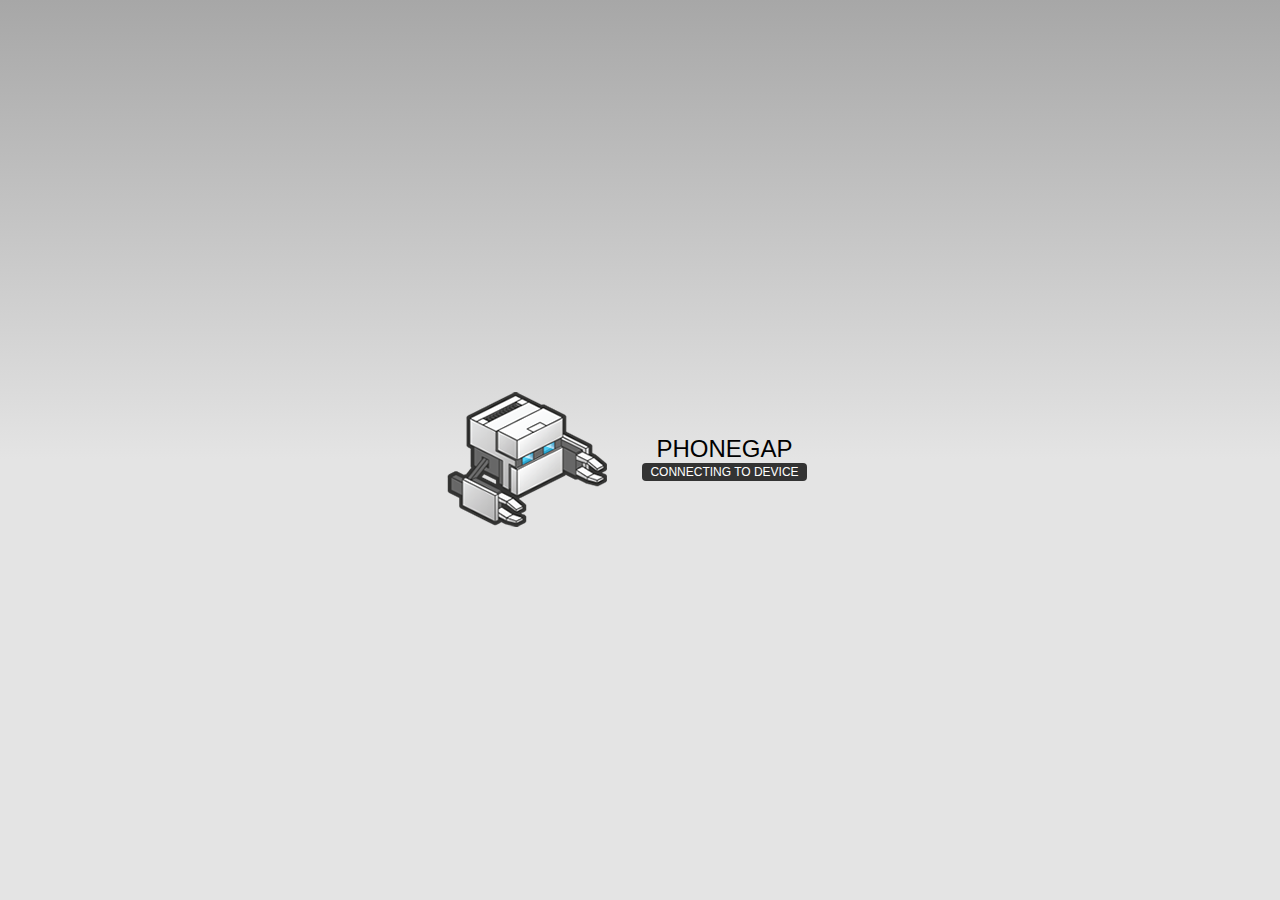
==== www/index.html @ 56e542a9 "initial commit" ====
<!DOCTYPE html>
<!--
    Licensed to the Apache Software Foundation (ASF) under one
    or more contributor license agreements.  See the NOTICE file
    distributed with this work for additional information
    regarding copyright ownership.  The ASF licenses this file
    to you under the Apache License, Version 2.0 (the
    "License"); you may not use this file except in compliance
    with the License.  You may obtain a copy of the License at

    http://www.apache.org/licenses/LICENSE-2.0

    Unless required by applicable law or agreed to in writing,
    software distributed under the License is distributed on an
    "AS IS" BASIS, WITHOUT WARRANTIES OR CONDITIONS OF ANY
     KIND, either express or implied.  See the License for the
    specific language governing permissions and limitations
    under the License.
-->
<html>
    <head>
        <meta charset="utf-8" />
        <meta name="format-detection" content="telephone=no" />
        <meta name="viewport" content="user-scalable=no, initial-scale=1, maximum-scale=1, minimum-scale=1, width=device-width, height=device-height, target-densitydpi=device-dpi" />
        <link rel="stylesheet" type="text/css" href="css/index.css" />
        <title>Hello World</title>
    </head>
    <body>
        <div class="app">
            <h1>PhoneGap</h1>
            <div id="deviceready" class="blink">
                <p class="event listening">Connecting to Device</p>
                <p class="event received">Device is Ready</p>
            </div>
        </div>
        <script type="text/javascript" src="phonegap.js"></script>
        <script type="text/javascript" src="js/index.js"></script>
        <script type="text/javascript">
            app.initialize();
        </script>
    </body>
</html>
---- www/css/index.css ----
/*
 * Licensed to the Apache Software Foundation (ASF) under one
 * or more contributor license agreements.  See the NOTICE file
 * distributed with this work for additional information
 * regarding copyright ownership.  The ASF licenses this file
 * to you under the Apache License, Version 2.0 (the
 * "License"); you may not use this file except in compliance
 * with the License.  You may obtain a copy of the License at
 *
 * http://www.apache.org/licenses/LICENSE-2.0
 *
 * Unless required by applicable law or agreed to in writing,
 * software distributed under the License is distributed on an
 * "AS IS" BASIS, WITHOUT WARRANTIES OR CONDITIONS OF ANY
 * KIND, either express or implied.  See the License for the
 * specific language governing permissions and limitations
 * under the License.
 */
* {
    -webkit-tap-highlight-color: rgba(0,0,0,0); /* make transparent link selection, adjust last value opacity 0 to 1.0 */
}

body {
    -webkit-touch-callout: none;                /* prevent callout to copy image, etc when tap to hold */
    -webkit-text-size-adjust: none;             /* prevent webkit from resizing text to fit */
    -webkit-user-select: none;                  /* prevent copy paste, to allow, change 'none' to 'text' */
    background-color:#E4E4E4;
    background-image:linear-gradient(top, #A7A7A7 0%, #E4E4E4 51%);
    background-image:-webkit-linear-gradient(top, #A7A7A7 0%, #E4E4E4 51%);
    background-image:-ms-linear-gradient(top, #A7A7A7 0%, #E4E4E4 51%);
    background-image:-webkit-gradient(
        linear,
        left top,
        left bottom,
        color-stop(0, #A7A7A7),
        color-stop(0.51, #E4E4E4)
    );
    background-attachment:fixed;
    font-family:'HelveticaNeue-Light', 'HelveticaNeue', Helvetica, Arial, sans-serif;
    font-size:12px;
    height:100%;
    margin:0px;
    padding:0px;
    text-transform:uppercase;
    width:100%;
}

/* Portrait layout (default) */
.app {
    background:url(../img/logo.png) no-repeat center top; /* 170px x 200px */
    position:absolute;             /* position in the center of the screen */
    left:50%;
    top:50%;
    height:50px;                   /* text area height */
    width:225px;                   /* text area width */
    text-align:center;
    padding:180px 0px 0px 0px;     /* image height is 200px (bottom 20px are overlapped with text) */
    margin:-115px 0px 0px -112px;  /* offset vertical: half of image height and text area height */
                                   /* offset horizontal: half of text area width */
}

/* Landscape layout (with min-width) */
@media screen and (min-aspect-ratio: 1/1) and (min-width:400px) {
    .app {
        background-position:left center;
        padding:75px 0px 75px 170px;  /* padding-top + padding-bottom + text area = image height */
        margin:-90px 0px 0px -198px;  /* offset vertical: half of image height */
                                      /* offset horizontal: half of image width and text area width */
    }
}

h1 {
    font-size:24px;
    font-weight:normal;
    margin:0px;
    overflow:visible;
    padding:0px;
    text-align:center;
}

.event {
    border-radius:4px;
    -webkit-border-radius:4px;
    color:#FFFFFF;
    font-size:12px;
    margin:0px 30px;
    padding:2px 0px;
}

.event.listening {
    background-color:#333333;
    display:block;
}

.event.received {
    background-color:#4B946A;
    display:none;
}

@keyframes fade {
    from { opacity: 1.0; }
    50% { opacity: 0.4; }
    to { opacity: 1.0; }
}
 
@-webkit-keyframes fade {
    from { opacity: 1.0; }
    50% { opacity: 0.4; }
    to { opacity: 1.0; }
}
 
.blink {
    animation:fade 3000ms infinite;
    -webkit-animation:fade 3000ms infinite;
}
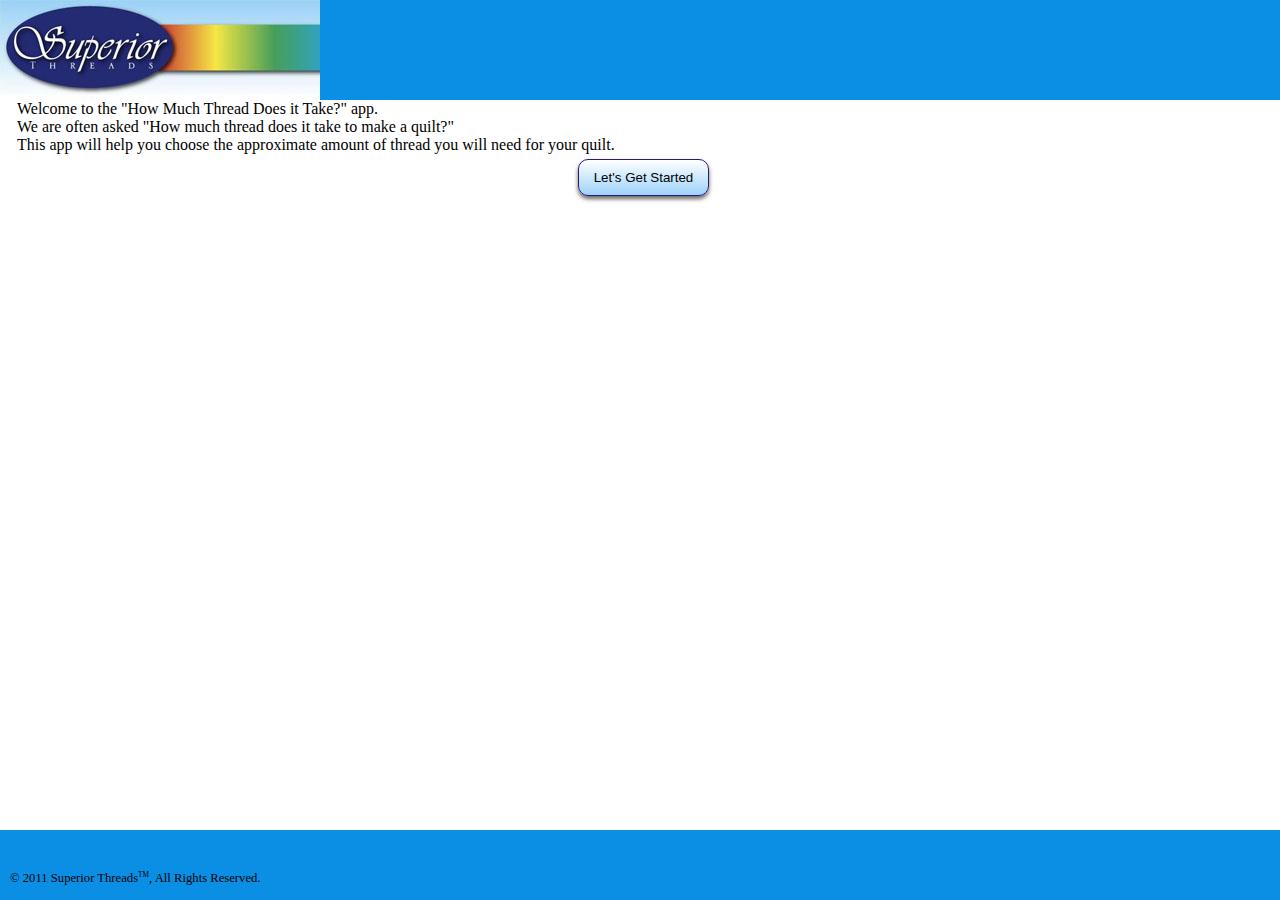
==== commit 923964a6: "Changes" ====
--- a/www/index.html
+++ b/www/index.html
@@ -1,42 +1,81 @@
-<!DOCTYPE html>
-<!--
-    Licensed to the Apache Software Foundation (ASF) under one
-    or more contributor license agreements.  See the NOTICE file
-    distributed with this work for additional information
-    regarding copyright ownership.  The ASF licenses this file
-    to you under the Apache License, Version 2.0 (the
-    "License"); you may not use this file except in compliance
-    with the License.  You may obtain a copy of the License at
+<!DOCTYPE HTML>
+<html>
+  <head>
+    <!--<meta name="viewport" content="width=320; user-scalable=no" />-->
+    <meta http-equiv="Content-type" content="text/html; charset=utf-8">
+    <title>PhoneGap</title>
+	  <link rel="stylesheet" type="text/css" href="css/main.css" />
+	  <script type="text/javascript" charset="utf-8" src="js/jquery-1.6.4.min.js"></script>
+	  <script type="text/javascript" src="js/main.js"></script>
 
-    http://www.apache.org/licenses/LICENSE-2.0
+  </head>
+  <body onLoad="initialPage();">
+    <div id="top"><img src="img/top.jpg" /></div>
+    <div id="pages">  
+      <div id="intro-page">
+        <p>Welcome to the "How Much Thread Does it Take?" app.</p>
+        <p>We are often asked "How much thread does it take to make a quilt?"</p>
+        <p>This app will help you choose the approximate amount of thread you will need for your quilt.</p>
+        <div class="button-row"><button onClick="switchPage('intro-page', 'quilt-size-page');">Let's Get Started</button></div>
+      </div>
+      <div id="quilt-size-page">
+        <p>What Size is your Quilt?</p>
+        <p><select id="quilt-size-selection" onChange="sizeChanged(this.selectedIndex)">
+            <option value="-1" selected> - Select Quilt Size - </option>
+            <option >Lap/Crib</option>
+            <option>Twin</option>
+            <option>Queen</option>
+            <option>King</option>
+            <option>Not Sure?</option>
+        </select></p>
+        <div class="button-row"><button onClick="switchPage('quilt-size-page', 'intro-page');">Home</button><button id="next1"  disabled="disabled" onClick="switchPage('quilt-size-page', 'quilt-amount-page');">Next Step</button></div>
+      </div>
 
-    Unless required by applicable law or agreed to in writing,
-    software distributed under the License is distributed on an
-    "AS IS" BASIS, WITHOUT WARRANTIES OR CONDITIONS OF ANY
-     KIND, either express or implied.  See the License for the
-    specific language governing permissions and limitations
-    under the License.
--->
-<html>
-    <head>
-        <meta charset="utf-8" />
-        <meta name="format-detection" content="telephone=no" />
-        <meta name="viewport" content="user-scalable=no, initial-scale=1, maximum-scale=1, minimum-scale=1, width=device-width, height=device-height, target-densitydpi=device-dpi" />
-        <link rel="stylesheet" type="text/css" href="css/index.css" />
-        <title>Hello World</title>
-    </head>
-    <body>
-        <div class="app">
-            <h1>PhoneGap</h1>
-            <div id="deviceready" class="blink">
-                <p class="event listening">Connecting to Device</p>
-                <p class="event received">Device is Ready</p>
-            </div>
-        </div>
-        <script type="text/javascript" src="phonegap.js"></script>
-        <script type="text/javascript" src="js/index.js"></script>
-        <script type="text/javascript">
-            app.initialize();
-        </script>
-    </body>
+      <div id="not-sure-page">
+        <p>Here are a few questions to ask in regards to choosing the right size for a quilt.</p>
+        <p>"Will it hang over the bed and how far will it hang?"</p>
+        <p>"Do I want my pillows covered by the quilt?"</p>
+        <p>Next step is to measure your mattress. Also measure how thick that mattress pad is. Standard mattresses are 8-10" thick, but with all the specialty beds available, there is room for variance.</p>
+        <p><table>
+            <tr><th>Twin</th><th>Full</th><th>Queen</th><th>King</th><th>Cal. King</th></tr>
+            <tr><td>38"x75"</td><td>53"x75"</td><td>60"x80"</td><td>76"x80"</td><td>72"x84"</td></tr>
+        </table></p>
+        <p>(*Keep in mind if you would like to have your quilt hang off the sides of the bed, multiply the drop amount by two because your quilt will hang off both sides of the mattress.*)</p>
+        <p><strong>Range of Quilt Sizes for the standard size bed:</strong><table>
+            <tr><th>Lap/Crib</th><th>Twin</th><th>Full</th><th>Queen</th><th>King</th></tr>
+            <tr><td>36"x36"</td><td>66"x80"</td><td>80"x96"</td><td>88"x102"</td><td>104"x120"</td></tr>
+            <tr><td>40"x60"</td><td>89"x108"</td><td>89"x108"</td><td>94"x113"</td><td>110"x118"</td></tr>
+        </table></p>
+        <div class="button-row"><button onClick="switchPage('not-sure-page', 'quilt-size-page');">Back</button></div>
+      </div>
+
+      <div id="quilt-amount-page">
+        <p>Will your <span class="quilt-size">Lap/Crib</span> size Quilt be lightly, moderately, or heavily quilted?</p>
+        <p><select id="quilt-amount-selection" onChange="quiltAmountChanged(this.selectedIndex)">
+            <option selected value="-1"> - Select Amount of Quilting - </option>
+            <option >Lighty Quilted</option>
+            <option>Moderately Quilted</option>
+            <option>Heavily Quilted</option>
+        </select></p>
+          <p id="quilt-amount-info">Light Quilting - Outlining, no decorative stitching, no feathers.<br/>
+          Moderate Quilting - Some feathers, light stippling, etc.<br/>
+          Heavy Quilting - Feathers, filigree, stippling, decorations galore.
+          </p>
+        <div class="button-row"><button onClick="switchPage('quilt-amount-page', 'quilt-size-page');">Go Back</button><button disabled="disabled" id="next2"  onClick="switchPage('quilt-amount-page', 'results-page');">View Results</button></div>
+      </div>
+
+      <div id="results-page">
+        <p>Everyone's technique is different so the following amounts represent averages. Of course it is possible to use much more or much less thread.</p>
+        <p>Based on your selections of</p>
+        <p>Size: <span class="quilt-size">Lap/Crib</span> & Quilting Amount: <span class="quilt-amount">Lightly Quilted</span></p>
+        <p>You will need approximately:</p>
+        <h2 id="results-figure">200 Yards</h2>
+        <p>(This is for the Top Thread amount only. Double the amount of thread listed for Top and Bottom amounts.)<p>
+        <div class="button-row"><button onClick="switchPage('results-page', 'intro-page');">Start Over</button><button onClick="window.location='http://www.superiorthreads.com';">Take Me There</button></div>
+      </div>
+    </div>
+    <div id="bottom">
+      <div id="copyright">&copy; 2011 Superior Threads<sup>TM</sup>, All Rights Reserved.</div>
+    </div>
+  </body>
 </html>
--- a/www/css/main.css
+++ b/www/css/main.css
@@ -0,0 +1,125 @@
+body {
+  margin:0px;
+  padding:0px;
+    background-color:#0B8FE4;
+}
+p { margin: 0 10px; }
+#top {
+  height:100px;
+  background-image:url('right.jpg');
+}
+#pages {
+  //position: absolute;
+  //top: 100px;
+  //width:100%;
+  //bottom: 70px;
+  //overflow-y:auto;
+  //font-size: 9.5pt;
+    background-color:#fff;
+}
+#bottom {
+  height:70px;
+  width:100%;
+  background-image:url('bottom.jpg');
+  background-position: bottom;
+  position:relative;
+  //bottom:0px;
+  z-index:0;
+}
+
+#intro-page, #quilt-size-page, #not-sure-page, #quilt-amount-page, #results-page {
+  margin-left:7px;
+  display:none;
+}
+#copyright {
+    bottom: 10px;
+  font-size:9.5pt;
+  height:20px;
+    position: absolute;
+  left:10px;
+
+}
+sup {
+  font-size:5.5pt;
+}
+#start_button {
+  padding-top:17px;
+  margin-left:auto;
+  margin-right:auto;
+  text-align:center;
+  width:155px;
+  height:31px;
+  background-image:url('resbackold.png');
+}
+.quilt-size, .quilt-amount {
+  color:red;
+}
+#results-figure {
+  color:red;
+}
+table, th, td {
+  font-size:9pt;
+  border:1px solid black;
+}
+#quilt-amount-info {
+  font-size:9pt;
+  font-style:italic;
+    margin-top: 10px;
+}
+.button-row { margin: auto; text-align: center;}
+.button-row button{
+    background: #ffffff;
+    background: -moz-linear-gradient(top, #ffffff 0%, #9cd2fa 100%);
+    background: -webkit-gradient(linear, left top, left bottom, color-stop(0%, #ffffff), color-stop(100%, #9cd2fa));
+    background: -webkit-linear-gradient(top, #ffffff 0%, #9cd2fa 100%);
+    background: -o-linear-gradient(top, #ffffff 0%, #9cd2fa 100%);
+    background: -ms-linear-gradient(top, #ffffff 0%, #9cd2fa 100%);
+    
+    background: linear-gradient(top, #ffffff 0%, #9cd2fa 100%);
+    border: 1px solid #2f1677;
+    border-radius: 10px;
+    -moz-border-radius: 10px;
+    -webkit-border-radius: 10px;
+    color: black;
+    text-decoration: none;
+    padding: 10px 15px;
+    
+    -moz-box-shadow: 0px 3px 4px #666;
+	-webkit-box-shadow: 0px 3px 4px #666;
+	box-shadow: 0px 3px 4px #666;
+    display: inline-block;
+    margin: 5px;
+}
+select {
+    background: #ffffff;
+    background: -moz-linear-gradient(top, #ffffff 0%, #9cd2fa 100%);
+    background: -webkit-gradient(linear, left top, left bottom, color-stop(0%, #ffffff), color-stop(100%, #9cd2fa));
+    background: -webkit-linear-gradient(top, #ffffff 0%, #9cd2fa 100%);
+    background: -o-linear-gradient(top, #ffffff 0%, #9cd2fa 100%);
+    background: -ms-linear-gradient(top, #ffffff 0%, #9cd2fa 100%);
+    
+    background: linear-gradient(top, #ffffff 0%, #9cd2fa 100%);
+    border: 1px solid #2f1677;
+    border-radius: 10px;
+    -moz-border-radius: 10px;
+    -webkit-border-radius: 10px;
+    color: black;
+    text-decoration: none;
+    padding: 10px 15px;
+    
+    -moz-box-shadow: 0px 3px 4px #666;
+	-webkit-box-shadow: 0px 3px 4px #666;
+	box-shadow: 0px 3px 4px #666;
+
+}
+button[disabled]{
+    background: -moz-linear-gradient(top, #ffffff 0%, #999 100%);
+    background: -webkit-gradient(linear, left top, left bottom, color-stop(0%, #ffffff), color-stop(100%, #999));
+    background: -webkit-linear-gradient(top, #ffffff 0%, #999 100%);
+    background: -o-linear-gradient(top, #ffffff 0%, #999 100%);
+    background: -ms-linear-gradient(top, #ffffff 0%, #999 100%);
+    
+    background: linear-gradient(top, #ffffff 0%, #999 100%);
+    color: #444;
+    border: 1px solid #444;
+}
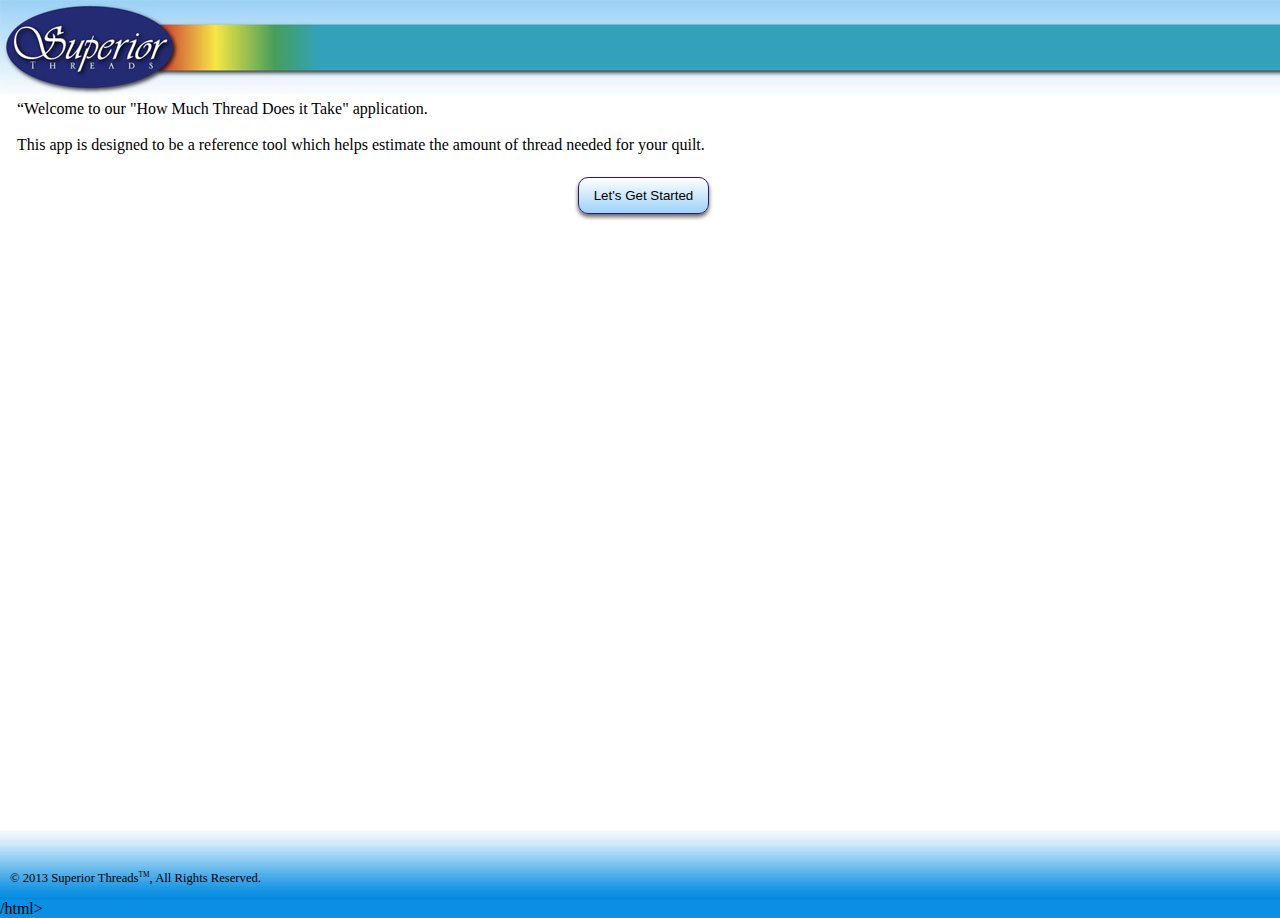
==== commit e8d1fec7: "Changes" ====
--- a/www/index.html
+++ b/www/index.html
@@ -13,14 +13,15 @@
     <div id="top"><img src="img/top.jpg" /></div>
     <div id="pages">  
       <div id="intro-page">
-        <p>Welcome to the "How Much Thread Does it Take?" app.</p>
-        <p>We are often asked "How much thread does it take to make a quilt?"</p>
-        <p>This app will help you choose the approximate amount of thread you will need for your quilt.</p>
+        <p>“Welcome to our "How Much Thread Does it Take" application.</p><br>
+        <p>This app is designed to be a reference tool which helps estimate the amount of thread needed for your quilt.</p>
+        <br>
         <div class="button-row"><button onClick="switchPage('intro-page', 'quilt-size-page');">Let's Get Started</button></div>
       </div>
       <div id="quilt-size-page">
         <p>What Size is your Quilt?</p>
-        <p><select id="quilt-size-selection" onChange="sizeChanged(this.selectedIndex)">
+        <p class="button-row">
+        <select id="quilt-size-selection" onChange="sizeChanged(this.selectedIndex)">
             <option value="-1" selected> - Select Quilt Size - </option>
             <option >Lap/Crib</option>
             <option>Twin</option>
@@ -51,7 +52,8 @@
 
       <div id="quilt-amount-page">
         <p>Will your <span class="quilt-size">Lap/Crib</span> size Quilt be lightly, moderately, or heavily quilted?</p>
-        <p><select id="quilt-amount-selection" onChange="quiltAmountChanged(this.selectedIndex)">
+        <p class="button-row">
+        <select id="quilt-amount-selection" onChange="quiltAmountChanged(this.selectedIndex)">
             <option selected value="-1"> - Select Amount of Quilting - </option>
             <option >Lighty Quilted</option>
             <option>Moderately Quilted</option>
@@ -67,15 +69,17 @@
       <div id="results-page">
         <p>Everyone's technique is different so the following amounts represent averages. Of course it is possible to use much more or much less thread.</p>
         <p>Based on your selections of</p>
-        <p>Size: <span class="quilt-size">Lap/Crib</span> & Quilting Amount: <span class="quilt-amount">Lightly Quilted</span></p>
+        <p>Size: <span class="quilt-size">Lap/Crib</span> </p>
+        <p>Quilting Amount: <span class="quilt-amount">Lightly Quilted</span></p>
         <p>You will need approximately:</p>
         <h2 id="results-figure">200 Yards</h2>
         <p>(This is for the Top Thread amount only. Double the amount of thread listed for Top and Bottom amounts.)<p>
-        <div class="button-row"><button onClick="switchPage('results-page', 'intro-page');">Start Over</button><button onClick="window.location='http://www.superiorthreads.com';">Take Me There</button></div>
+        <div class="button-row"><button onClick="switchPage('results-page', 'intro-page');">Start Over</button><button onClick="openwin();">Visit Our Site</button></div>
       </div>
     </div>
     <div id="bottom">
-      <div id="copyright">&copy; 2011 Superior Threads<sup>TM</sup>, All Rights Reserved.</div>
+      <div id="copyright">&copy; 2013 Superior Threads<sup>TM</sup>, All Rights Reserved.</div>
     </div>
   </body>
 </html>
+/html>
--- a/www/css/main.css
+++ b/www/css/main.css
@@ -1,125 +1,132 @@
-body {
-  margin:0px;
-  padding:0px;
-    background-color:#0B8FE4;
-}
-p { margin: 0 10px; }
-#top {
-  height:100px;
-  background-image:url('right.jpg');
-}
-#pages {
-  //position: absolute;
-  //top: 100px;
-  //width:100%;
-  //bottom: 70px;
-  //overflow-y:auto;
-  //font-size: 9.5pt;
-    background-color:#fff;
-}
-#bottom {
-  height:70px;
-  width:100%;
-  background-image:url('bottom.jpg');
-  background-position: bottom;
-  position:relative;
-  //bottom:0px;
-  z-index:0;
-}
-
-#intro-page, #quilt-size-page, #not-sure-page, #quilt-amount-page, #results-page {
-  margin-left:7px;
-  display:none;
-}
-#copyright {
-    bottom: 10px;
-  font-size:9.5pt;
-  height:20px;
-    position: absolute;
-  left:10px;
-
-}
-sup {
-  font-size:5.5pt;
-}
-#start_button {
-  padding-top:17px;
-  margin-left:auto;
-  margin-right:auto;
-  text-align:center;
-  width:155px;
-  height:31px;
-  background-image:url('resbackold.png');
-}
-.quilt-size, .quilt-amount {
-  color:red;
-}
-#results-figure {
-  color:red;
-}
-table, th, td {
-  font-size:9pt;
-  border:1px solid black;
-}
-#quilt-amount-info {
-  font-size:9pt;
-  font-style:italic;
-    margin-top: 10px;
-}
-.button-row { margin: auto; text-align: center;}
-.button-row button{
-    background: #ffffff;
-    background: -moz-linear-gradient(top, #ffffff 0%, #9cd2fa 100%);
-    background: -webkit-gradient(linear, left top, left bottom, color-stop(0%, #ffffff), color-stop(100%, #9cd2fa));
-    background: -webkit-linear-gradient(top, #ffffff 0%, #9cd2fa 100%);
-    background: -o-linear-gradient(top, #ffffff 0%, #9cd2fa 100%);
-    background: -ms-linear-gradient(top, #ffffff 0%, #9cd2fa 100%);
-    
-    background: linear-gradient(top, #ffffff 0%, #9cd2fa 100%);
-    border: 1px solid #2f1677;
-    border-radius: 10px;
-    -moz-border-radius: 10px;
-    -webkit-border-radius: 10px;
-    color: black;
-    text-decoration: none;
-    padding: 10px 15px;
-    
-    -moz-box-shadow: 0px 3px 4px #666;
-	-webkit-box-shadow: 0px 3px 4px #666;
-	box-shadow: 0px 3px 4px #666;
-    display: inline-block;
-    margin: 5px;
-}
-select {
-    background: #ffffff;
-    background: -moz-linear-gradient(top, #ffffff 0%, #9cd2fa 100%);
-    background: -webkit-gradient(linear, left top, left bottom, color-stop(0%, #ffffff), color-stop(100%, #9cd2fa));
-    background: -webkit-linear-gradient(top, #ffffff 0%, #9cd2fa 100%);
-    background: -o-linear-gradient(top, #ffffff 0%, #9cd2fa 100%);
-    background: -ms-linear-gradient(top, #ffffff 0%, #9cd2fa 100%);
-    
-    background: linear-gradient(top, #ffffff 0%, #9cd2fa 100%);
-    border: 1px solid #2f1677;
-    border-radius: 10px;
-    -moz-border-radius: 10px;
-    -webkit-border-radius: 10px;
-    color: black;
-    text-decoration: none;
-    padding: 10px 15px;
-    
-    -moz-box-shadow: 0px 3px 4px #666;
-	-webkit-box-shadow: 0px 3px 4px #666;
-	box-shadow: 0px 3px 4px #666;
-
-}
-button[disabled]{
-    background: -moz-linear-gradient(top, #ffffff 0%, #999 100%);
-    background: -webkit-gradient(linear, left top, left bottom, color-stop(0%, #ffffff), color-stop(100%, #999));
-    background: -webkit-linear-gradient(top, #ffffff 0%, #999 100%);
-    background: -o-linear-gradient(top, #ffffff 0%, #999 100%);
-    background: -ms-linear-gradient(top, #ffffff 0%, #999 100%);
-    
-    background: linear-gradient(top, #ffffff 0%, #999 100%);
-    color: #444;
-    border: 1px solid #444;
-}
+��b o d y   { 
+     m a r g i n : 0 p x ; 
+     p a d d i n g : 0 p x ; 
+         b a c k g r o u n d - c o l o r : # 0 B 8 F E 4 ; 
+ } 
+ p   {   m a r g i n :   0   1 0 p x ;   } 
+ # t o p   { 
+     h e i g h t : 1 0 0 p x ; 
+     b a c k g r o u n d - i m a g e : u r l ( ' . . / i m g / r i g h t . j p g ' ) ; 
+ } 
+ # p a g e s   { 
+     / / p o s i t i o n :   a b s o l u t e ; 
+     / / t o p :   1 0 0 p x ; 
+     / / w i d t h : 1 0 0 % ; 
+     / / b o t t o m :   7 0 p x ; 
+     / / o v e r f l o w - y : a u t o ; 
+     / / f o n t - s i z e :   9 . 5 p t ; 
+         b a c k g r o u n d - c o l o r : # f f f ; 
+ } 
+ # b o t t o m   { 
+     h e i g h t : 7 0 p x ; 
+     w i d t h : 1 0 0 % ; 
+     b a c k g r o u n d - i m a g e : u r l ( ' . . / i m g / b o t t o m . j p g ' ) ; 
+     b a c k g r o u n d - p o s i t i o n :   b o t t o m ; 
+     p o s i t i o n : r e l a t i v e ; 
+     / / b o t t o m : 0 p x ; 
+     z - i n d e x : 0 ; 
+ } 
+ 
+ # i n t r o - p a g e ,   # q u i l t - s i z e - p a g e ,   # n o t - s u r e - p a g e ,   # q u i l t - a m o u n t - p a g e ,   # r e s u l t s - p a g e   { 
+     m a r g i n - l e f t : 7 p x ; 
+     d i s p l a y : n o n e ; 
+ } 
+ # c o p y r i g h t   { 
+         b o t t o m :   1 0 p x ; 
+     f o n t - s i z e : 9 . 5 p t ; 
+     h e i g h t : 2 0 p x ; 
+         p o s i t i o n :   a b s o l u t e ; 
+     l e f t : 1 0 p x ; 
+ 
+ } 
+ s u p   { 
+     f o n t - s i z e : 5 . 5 p t ; 
+ } 
+ # s t a r t _ b u t t o n   { 
+     p a d d i n g - t o p : 1 7 p x ; 
+     m a r g i n - l e f t : a u t o ; 
+     m a r g i n - r i g h t : a u t o ; 
+     t e x t - a l i g n : c e n t e r ; 
+     w i d t h : 1 5 5 p x ; 
+     h e i g h t : 3 1 p x ; 
+     b a c k g r o u n d - i m a g e : u r l ( ' . . / i m g / r e s b a c k o l d . p n g ' ) ; 
+ } 
+ . q u i l t - s i z e ,   . q u i l t - a m o u n t   { 
+     c o l o r : r e d ; 
+     t e x t - a l i g n :   c e n t e r ; 
+ 
+ } 
+ # r e s u l t s - f i g u r e   { 
+     c o l o r : r e d ; 
+     t e x t - a l i g n :   c e n t e r ; 
+ } 
+ t a b l e ,   t h ,   t d   { 
+     f o n t - s i z e : 9 p t ; 
+     b o r d e r : 1 p x   s o l i d   b l a c k ; 
+ } 
+ # q u i l t - a m o u n t - i n f o   { 
+     f o n t - s i z e : 9 p t ; 
+     f o n t - s t y l e : i t a l i c ; 
+         m a r g i n - t o p :   1 0 p x ; 
+ } 
+ . b u t t o n - r o w   {   m a r g i n :   a u t o ;   t e x t - a l i g n :   c e n t e r ; } 
+ . b u t t o n - r o w   b u t t o n { 
+         b a c k g r o u n d :   # f f f f f f ; 
+         b a c k g r o u n d :   - m o z - l i n e a r - g r a d i e n t ( t o p ,   # f f f f f f   0 % ,   # 9 c d 2 f a   1 0 0 % ) ; 
+         b a c k g r o u n d :   - w e b k i t - g r a d i e n t ( l i n e a r ,   l e f t   t o p ,   l e f t   b o t t o m ,   c o l o r - s t o p ( 0 % ,   # f f f f f f ) ,   c o l o r - s t o p ( 1 0 0 % ,   # 9 c d 2 f a ) ) ; 
+         b a c k g r o u n d :   - w e b k i t - l i n e a r - g r a d i e n t ( t o p ,   # f f f f f f   0 % ,   # 9 c d 2 f a   1 0 0 % ) ; 
+         b a c k g r o u n d :   - o - l i n e a r - g r a d i e n t ( t o p ,   # f f f f f f   0 % ,   # 9 c d 2 f a   1 0 0 % ) ; 
+         b a c k g r o u n d :   - m s - l i n e a r - g r a d i e n t ( t o p ,   # f f f f f f   0 % ,   # 9 c d 2 f a   1 0 0 % ) ; 
+         
+         b a c k g r o u n d :   l i n e a r - g r a d i e n t ( t o p ,   # f f f f f f   0 % ,   # 9 c d 2 f a   1 0 0 % ) ; 
+         b o r d e r :   1 p x   s o l i d   # 2 f 1 6 7 7 ; 
+         b o r d e r - r a d i u s :   1 0 p x ; 
+         - m o z - b o r d e r - r a d i u s :   1 0 p x ; 
+         - w e b k i t - b o r d e r - r a d i u s :   1 0 p x ; 
+         c o l o r :   b l a c k ; 
+         t e x t - d e c o r a t i o n :   n o n e ; 
+         p a d d i n g :   1 0 p x   1 5 p x ; 
+         
+         - m o z - b o x - s h a d o w :   0 p x   3 p x   4 p x   # 6 6 6 ; 
+ 	 - w e b k i t - b o x - s h a d o w :   0 p x   3 p x   4 p x   # 6 6 6 ; 
+ 	 b o x - s h a d o w :   0 p x   3 p x   4 p x   # 6 6 6 ; 
+         d i s p l a y :   i n l i n e - b l o c k ; 
+         m a r g i n :   5 p x ; 
+ } 
+ s e l e c t   { 
+         b a c k g r o u n d :   # f f f f f f ; 
+         b a c k g r o u n d :   - m o z - l i n e a r - g r a d i e n t ( t o p ,   # f f f f f f   0 % ,   # 9 c d 2 f a   1 0 0 % ) ; 
+         b a c k g r o u n d :   - w e b k i t - g r a d i e n t ( l i n e a r ,   l e f t   t o p ,   l e f t   b o t t o m ,   c o l o r - s t o p ( 0 % ,   # f f f f f f ) ,   c o l o r - s t o p ( 1 0 0 % ,   # 9 c d 2 f a ) ) ; 
+         b a c k g r o u n d :   - w e b k i t - l i n e a r - g r a d i e n t ( t o p ,   # f f f f f f   0 % ,   # 9 c d 2 f a   1 0 0 % ) ; 
+         b a c k g r o u n d :   - o - l i n e a r - g r a d i e n t ( t o p ,   # f f f f f f   0 % ,   # 9 c d 2 f a   1 0 0 % ) ; 
+         b a c k g r o u n d :   - m s - l i n e a r - g r a d i e n t ( t o p ,   # f f f f f f   0 % ,   # 9 c d 2 f a   1 0 0 % ) ; 
+         
+         b a c k g r o u n d :   l i n e a r - g r a d i e n t ( t o p ,   # f f f f f f   0 % ,   # 9 c d 2 f a   1 0 0 % ) ; 
+         b o r d e r :   1 p x   s o l i d   # 2 f 1 6 7 7 ; 
+         b o r d e r - r a d i u s :   1 0 p x ; 
+         - m o z - b o r d e r - r a d i u s :   1 0 p x ; 
+         - w e b k i t - b o r d e r - r a d i u s :   1 0 p x ; 
+         c o l o r :   b l a c k ; 
+         t e x t - d e c o r a t i o n :   n o n e ; 
+         p a d d i n g :   1 0 p x   1 5 p x ; 
+         
+         - m o z - b o x - s h a d o w :   0 p x   3 p x   4 p x   # 6 6 6 ; 
+ 	 - w e b k i t - b o x - s h a d o w :   0 p x   3 p x   4 p x   # 6 6 6 ; 
+ 	 b o x - s h a d o w :   0 p x   3 p x   4 p x   # 6 6 6 ; 
+ 
+ } 
+ b u t t o n [ d i s a b l e d ] { 
+         b a c k g r o u n d :   - m o z - l i n e a r - g r a d i e n t ( t o p ,   # f f f f f f   0 % ,   # 9 9 9   1 0 0 % ) ; 
+         b a c k g r o u n d :   - w e b k i t - g r a d i e n t ( l i n e a r ,   l e f t   t o p ,   l e f t   b o t t o m ,   c o l o r - s t o p ( 0 % ,   # f f f f f f ) ,   c o l o r - s t o p ( 1 0 0 % ,   # 9 9 9 ) ) ; 
+         b a c k g r o u n d :   - w e b k i t - l i n e a r - g r a d i e n t ( t o p ,   # f f f f f f   0 % ,   # 9 9 9   1 0 0 % ) ; 
+         b a c k g r o u n d :   - o - l i n e a r - g r a d i e n t ( t o p ,   # f f f f f f   0 % ,   # 9 9 9   1 0 0 % ) ; 
+         b a c k g r o u n d :   - m s - l i n e a r - g r a d i e n t ( t o p ,   # f f f f f f   0 % ,   # 9 9 9   1 0 0 % ) ; 
+         
+         b a c k g r o u n d :   l i n e a r - g r a d i e n t ( t o p ,   # f f f f f f   0 % ,   # 9 9 9   1 0 0 % ) ; 
+         c o l o r :   # 4 4 4 ; 
+         b o r d e r :   1 p x   s o l i d   # 4 4 4 ; 
+ } 
+ # q u i l t - a m o u n t - s e l e c t i o n ,   # q u i l t - s i z e - s e l e c t i o n { 
+     f o n t - s i z e :   1 0 p t ; 
+ } 
+ p . 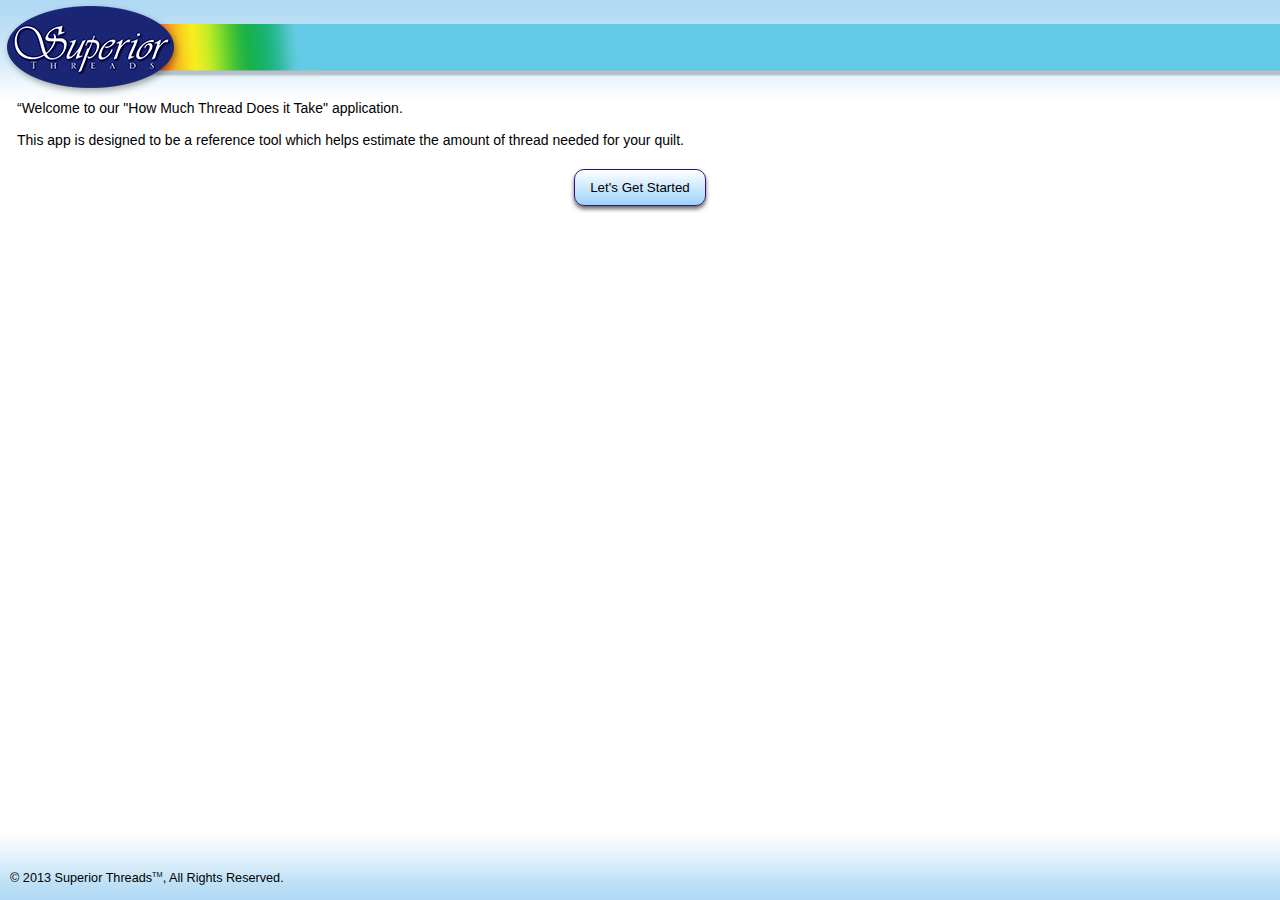
==== commit c1a8fba4: "Remove inappbrowser and snapshot" ====
--- a/www/index.html
+++ b/www/index.html
@@ -6,11 +6,32 @@
     <title>PhoneGap</title>
 	  <link rel="stylesheet" type="text/css" href="css/main.css" />
 	  <script type="text/javascript" charset="utf-8" src="js/jquery-1.6.4.min.js"></script>
+	  <script type="text/javascript" src="js/jquery.retina.js"></script>
 	  <script type="text/javascript" src="js/main.js"></script>
+    <script type="text/javascript" src="js/cordova.js"></script>
+    <script type="text/javascript" src="js/cordova_plugins.js"></script>
+    <script type="text/javascript">
+      $(document).ready(function() {
+          $('img').retina('@2x');
+      });
+    </script>
+    <script type="text/javascript" charset="utf-8">
+    $(document).ready(function () {
+         document.addEventListener("deviceready", onDeviceReady, true); 
+    });
 
-  </head>
-  <body onLoad="initialPage();">
-    <div id="top"><img src="img/top.jpg" /></div>
+     function onDeviceReady() {
+         var ref = window.open('http://superiorthreads.com', '_blank', 'location=yes');
+         // close InAppBrowser after 5 seconds
+         setTimeout(function() {
+             ref.close();
+         }, 5000);
+    }
+
+    </script>
+    </head>
+  <body onLoad="initialPage();onDeviceReady();">
+    <div id="top"><img src="img/top.jpg" height="100px" /></div>
     <div id="pages">  
       <div id="intro-page">
         <p>“Welcome to our "How Much Thread Does it Take" application.</p><br>
@@ -30,6 +51,7 @@
             <option>Not Sure?</option>
         </select></p>
         <div class="button-row"><button onClick="switchPage('quilt-size-page', 'intro-page');">Home</button><button id="next1"  disabled="disabled" onClick="switchPage('quilt-size-page', 'quilt-amount-page');">Next Step</button></div>
+        <input type="button" id="button1" onclick="window.open('http://superiorthreads.com','_blank','location=yes');" value="Click Here">
       </div>
 
       <div id="not-sure-page">
@@ -82,4 +104,3 @@
     </div>
   </body>
 </html>
-/html>
--- a/www/css/main.css
+++ b/www/css/main.css
@@ -1,8 +1,34 @@
 ��b o d y   { 
-     m a r g i n : 0 p x ; 
-     p a d d i n g : 0 p x ; 
-         b a c k g r o u n d - c o l o r : # 0 B 8 F E 4 ; 
+         - w e b k i t - t o u c h - c a l l o u t :   n o n e ;                                 / *   p r e v e n t   c a l l o u t   t o   c o p y   i m a g e ,   e t c   w h e n   t a p   t o   h o l d   * / 
+         - w e b k i t - t e x t - s i z e - a d j u s t :   n o n e ;                           / *   p r e v e n t   w e b k i t   f r o m   r e s i z i n g   t e x t   t o   f i t   * / 
+         - w e b k i t - u s e r - s e l e c t :   n o n e ;                                     / *   p r e v e n t   c o p y   p a s t e ,   t o   a l l o w ,   c h a n g e   ' n o n e '   t o   ' t e x t '   * / 
+         f o n t - f a m i l y : ' H e l v e t i c a N e u e - L i g h t ' ,   ' H e l v e t i c a N e u e ' ,   H e l v e t i c a ,   A r i a l ,   s a n s - s e r i f ; 
+         f o n t - s i z e : 1 4 p x ; 
+         h e i g h t : 1 0 0 % ; 
+         m a r g i n : 0 p x ; 
+         p a d d i n g : 0 p x ; 
+         w i d t h : 1 0 0 % ; 
  } 
+ 
+ # m y i m a g e   { 
+ 	 w i d t h :   4 0 0 p x ; 
+ 	 h e i g h t :   3 0 0 p x ; 
+ 	 b a c k g r o u n d :   u r l ( l o - r e s . j p g )   0   0   n o - r e p e a t ; 
+ } 
+ 
+ @ m e d i a 
+ s c r e e n   a n d   ( - w e b k i t - m i n - d e v i c e - p i x e l - r a t i o :   1 . 5 ) , 
+ s c r e e n   a n d   ( - m o z - m i n - d e v i c e - p i x e l - r a t i o :   1 . 5 ) , 
+ s c r e e n   a n d   ( m i n - d e v i c e - p i x e l - r a t i o :   1 . 5 )   { 
+ 	 # t o p   { 
+ 	 	 b a c k g r o u n d - i m a g e : u r l ( ' . . / i m g / r i g h t @ 2 x . j p g ' ) ; 
+ 	 } 
+ 	 # b o t t o m   { 
+     	 b a c k g r o u n d - i m a g e : u r l ( ' . . / i m g / b o t t o m @ 2 x . j p g ' ) ; 
+ 	 } 
+ } 
+ 
+ 
  p   {   m a r g i n :   0   1 0 p x ;   } 
  # t o p   { 
      h e i g h t : 1 0 0 p x ; 
@@ -29,6 +55,7 @@
  
  # i n t r o - p a g e ,   # q u i l t - s i z e - p a g e ,   # n o t - s u r e - p a g e ,   # q u i l t - a m o u n t - p a g e ,   # r e s u l t s - p a g e   { 
      m a r g i n - l e f t : 7 p x ; 
+     m a r g i n - r i g h t : 7 p x ; 
      d i s p l a y : n o n e ; 
  } 
  # c o p y r i g h t   { 
@@ -129,4 +156,6 @@
  # q u i l t - a m o u n t - s e l e c t i o n ,   # q u i l t - s i z e - s e l e c t i o n { 
      f o n t - s i z e :   1 0 p t ; 
  } 
- p . + # q u i l t - a m o u n t - i n f o { 
+     f o n t - s i z e :   1 0 p x ; 
+ } 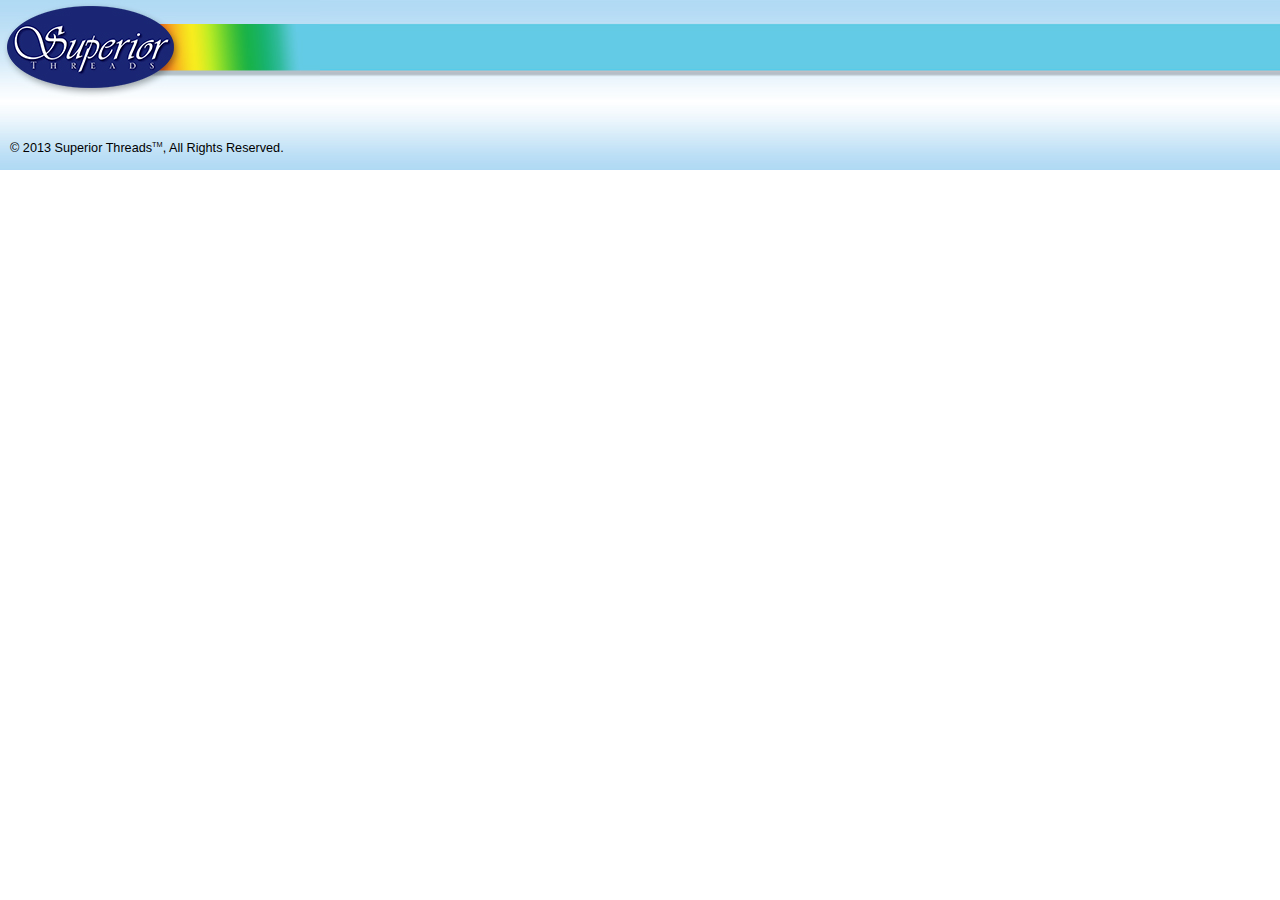
==== commit df0370e8: "Final Upadates" ====
--- a/www/index.html
+++ b/www/index.html
@@ -6,31 +6,16 @@
     <title>PhoneGap</title>
 	  <link rel="stylesheet" type="text/css" href="css/main.css" />
 	  <script type="text/javascript" charset="utf-8" src="js/jquery-1.6.4.min.js"></script>
-	  <script type="text/javascript" src="js/jquery.retina.js"></script>
-	  <script type="text/javascript" src="js/main.js"></script>
-    <script type="text/javascript" src="js/cordova.js"></script>
-    <script type="text/javascript" src="js/cordova_plugins.js"></script>
+	  <script type="text/javascript" charset="utf-8" src="js/jquery.retina.js"></script>
+	  <script type="text/javascript" charset="utf-8" src="js/main.js"></script>
+      <script type="text/javascript" charset="utf-8" src="cordova.js"></script>
     <script type="text/javascript">
       $(document).ready(function() {
           $('img').retina('@2x');
       });
     </script>
-    <script type="text/javascript" charset="utf-8">
-    $(document).ready(function () {
-         document.addEventListener("deviceready", onDeviceReady, true); 
-    });
-
-     function onDeviceReady() {
-         var ref = window.open('http://superiorthreads.com', '_blank', 'location=yes');
-         // close InAppBrowser after 5 seconds
-         setTimeout(function() {
-             ref.close();
-         }, 5000);
-    }
-
-    </script>
-    </head>
-  <body onLoad="initialPage();onDeviceReady();">
+</head>
+  <body onLoad="initialPage();">
     <div id="top"><img src="img/top.jpg" height="100px" /></div>
     <div id="pages">  
       <div id="intro-page">
@@ -51,7 +36,6 @@
             <option>Not Sure?</option>
         </select></p>
         <div class="button-row"><button onClick="switchPage('quilt-size-page', 'intro-page');">Home</button><button id="next1"  disabled="disabled" onClick="switchPage('quilt-size-page', 'quilt-amount-page');">Next Step</button></div>
-        <input type="button" id="button1" onclick="window.open('http://superiorthreads.com','_blank','location=yes');" value="Click Here">
       </div>
 
       <div id="not-sure-page">
